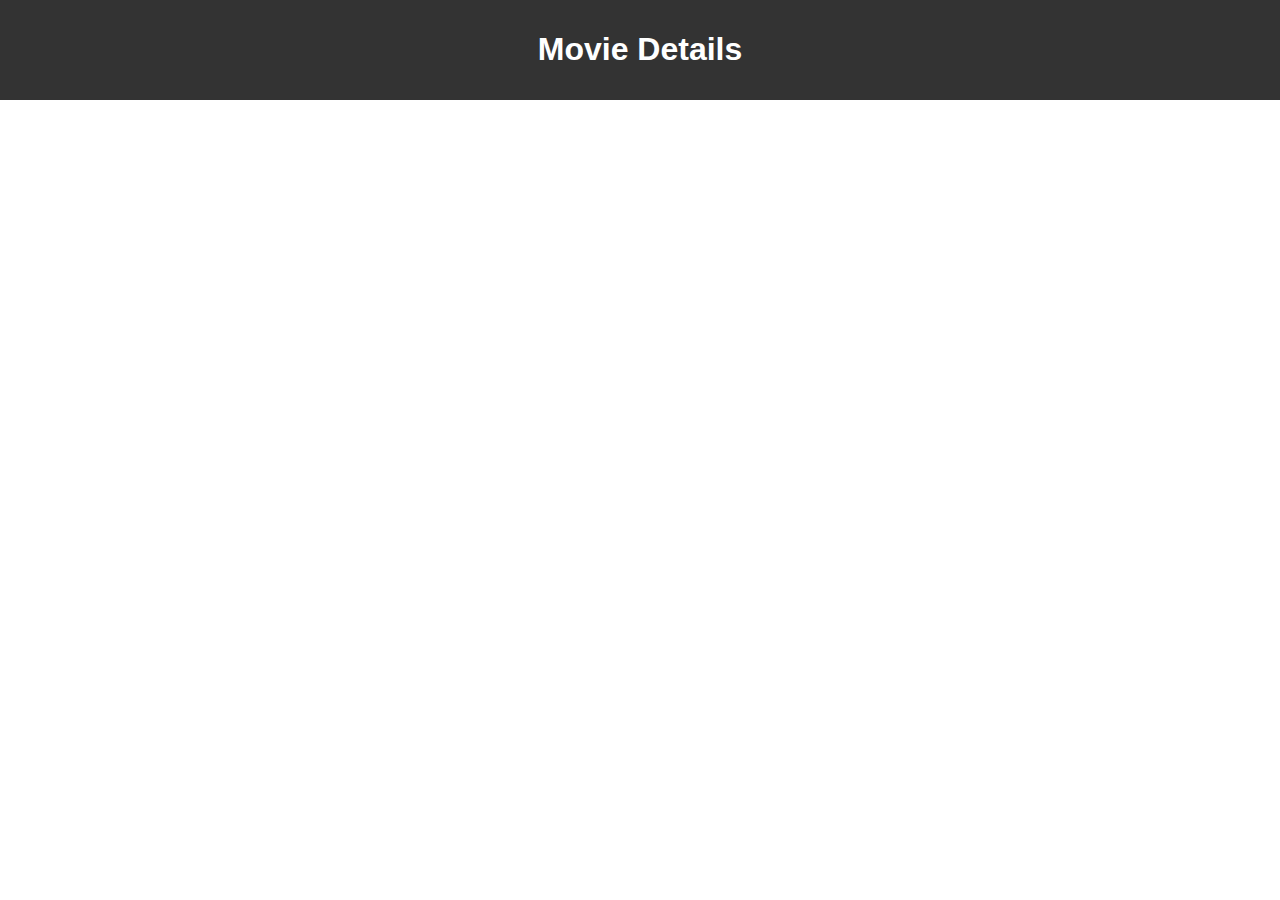
==== details.html @ 59e18349 "Add some changes and details" ====
<!DOCTYPE html>
<html lang="en">
<head>
    <meta charset="UTF-8">
    <meta name="viewport" content="width=device-width, initial-scale=1.0">
    <link rel="stylesheet" href="styles.css">
    <title>Movie Details</title>
</head>
<body>
    <header>
        <h1>Movie Details</h1>
    </header>
    <main id="movieDetails"></main>
    <script src="app.js"></script>
</body>
</html>
---- styles.css ----
body {
    font-family: 'Arial', sans-serif;
    margin: 0;
    padding: 0;
}

header {
    background-color: #333;
    color: white;
    padding: 10px;
    text-align: center;
}

main {
    padding: 20px;
}

.movie-card {
    border: 1px solid #ccc;
    margin: 10px;
    padding: 10px;
    cursor: pointer;
    display: inline-block;
    max-width: 300px; /* Set a maximum width for each movie card */
    box-sizing: border-box;
    vertical-align: top; /* Align cards to the top */
}

.movie-card img {
    width: 100%;
    max-height: 300px;
    object-fit: cover; /* Maintain aspect ratio and cover the container */
}
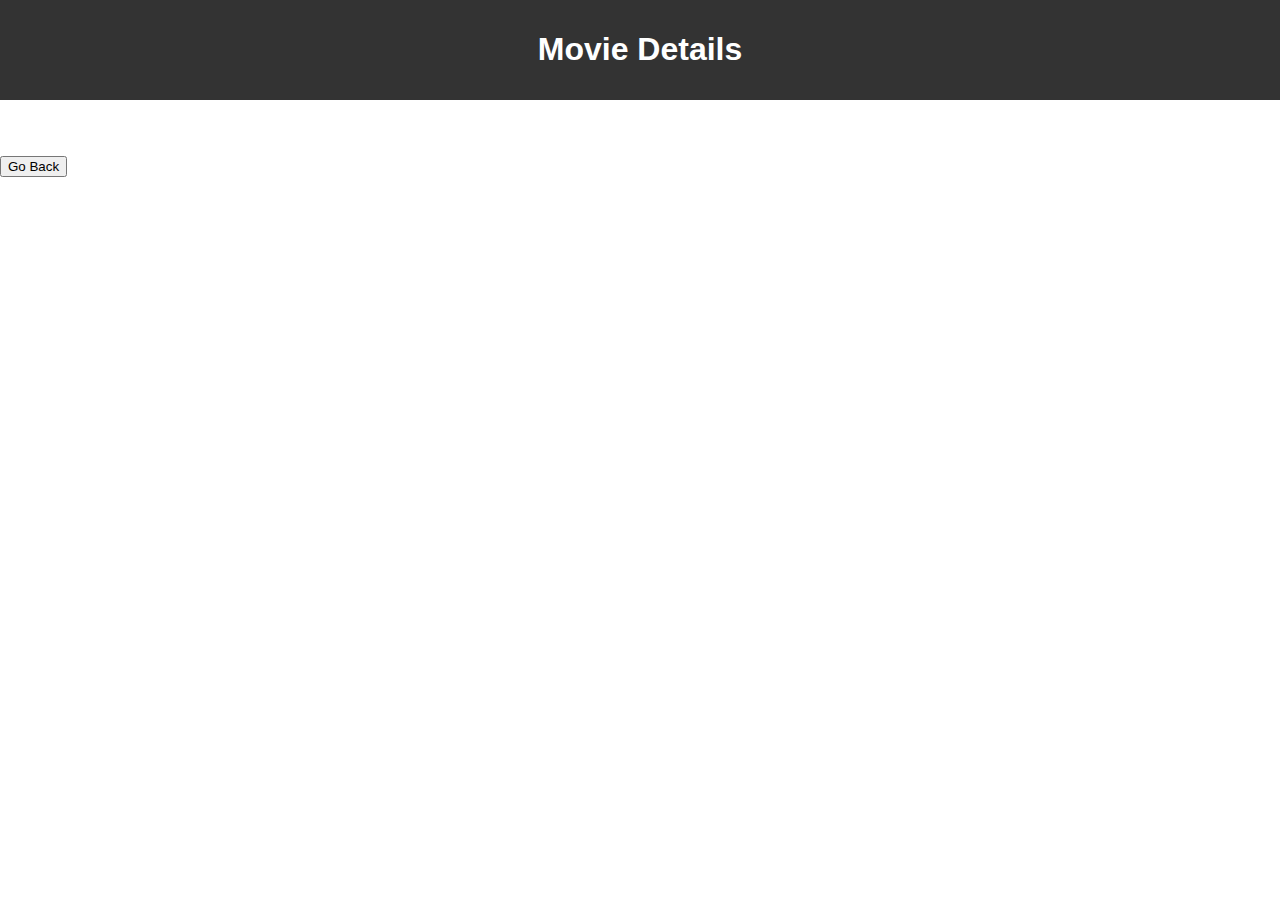
==== commit 6542a422: "Add some changes" ====
--- a/details.html
+++ b/details.html
@@ -11,6 +11,8 @@
         <h1>Movie Details</h1>
     </header>
     <main id="movieDetails"></main>
+    <ul id="similarMoviesList"></ul>
+    <button onclick="goBack()">Go Back</button>
     <script src="app.js"></script>
 </body>
 </html>
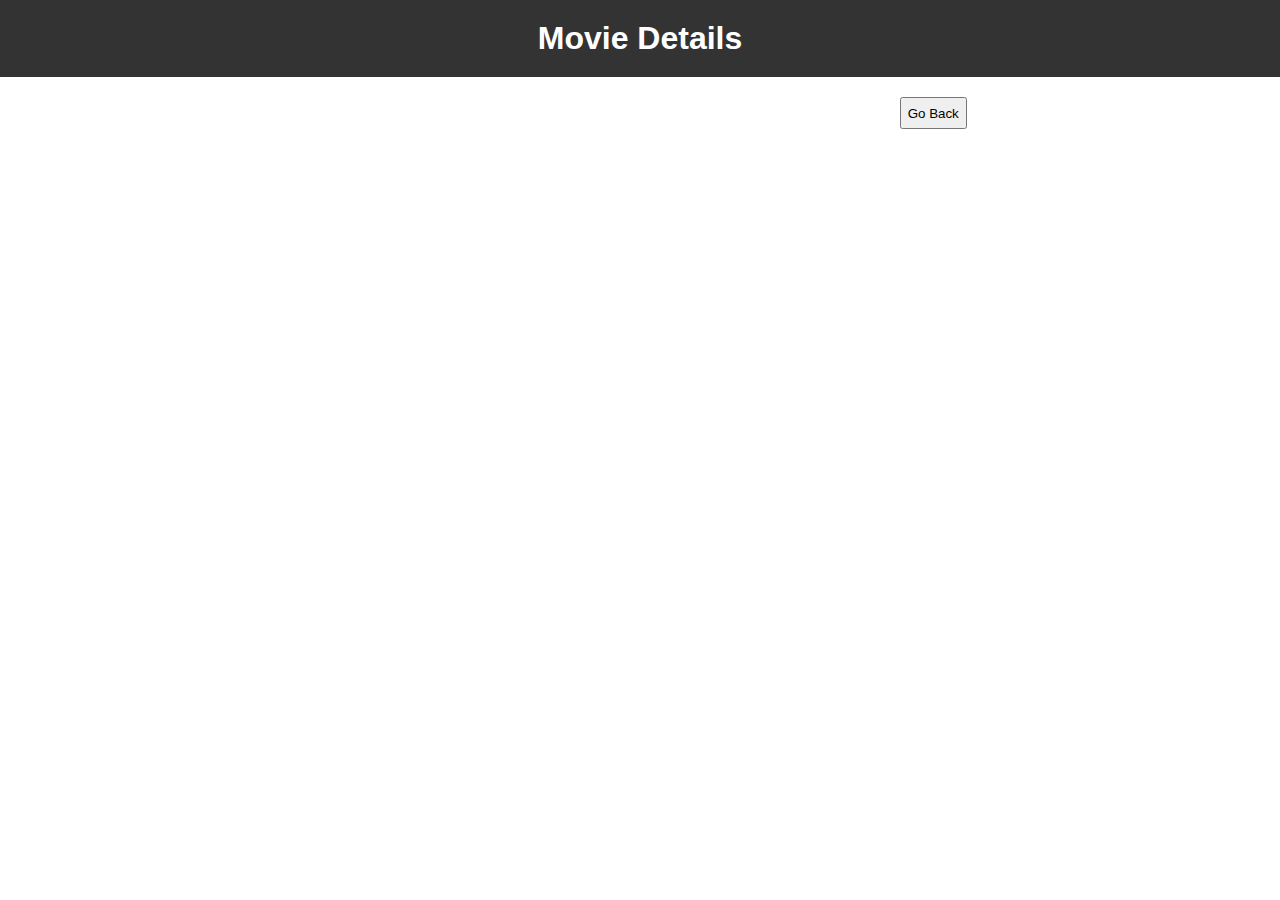
==== commit 94dfacd0: "Add changes" ====
--- a/details.html
+++ b/details.html
@@ -10,9 +10,11 @@
     <header>
         <h1>Movie Details</h1>
     </header>
-    <main id="movieDetails"></main>
-    <ul id="similarMoviesList"></ul>
-    <button onclick="goBack()">Go Back</button>
+    <main id="movieDetails">
+        <ul id="similarMoviesList"></ul>
+        <button onclick="goBack()">Go Back</button>
+    </main>
     <script src="app.js"></script>
 </body>
+
 </html>
--- a/styles.css
+++ b/styles.css
@@ -7,11 +7,30 @@
 header {
     background-color: #333;
     color: white;
+    padding: 20px 10px;
+    text-align: center;
+    position: relative;
+}
+
+header h1 {
+    margin: 0;
+}
+
+#searchInput {
     padding: 10px;
-    text-align: center;
+    font-size: 16px;
+    border: none;
+    border-radius: 5px;
+    margin-top: 10px;
+    width: 80%;
+    max-width: 400px;
 }
 
 main {
+    display: flex;
+    flex-wrap: wrap;
+    justify-content: space-around; /* Adjust this to change the horizontal spacing between cards */
+    align-items: stretch;
     padding: 20px;
 }
 
@@ -20,14 +39,25 @@
     margin: 10px;
     padding: 10px;
     cursor: pointer;
-    display: inline-block;
-    max-width: 300px; /* Set a maximum width for each movie card */
+    flex: 0 0 calc(25% - 20px); /* Set each card to take up one-fourth of the width with some margin */
     box-sizing: border-box;
-    vertical-align: top; /* Align cards to the top */
 }
 
 .movie-card img {
     width: 100%;
-    max-height: 300px;
-    object-fit: cover; /* Maintain aspect ratio and cover the container */
+    height: 80%;
+    object-fit: cover;
 }
+
+.movie-card:hover {
+    background-color: #f0f0f0; /* Change the background color when hovering */
+}
+
+#similarMoviesList {
+    list-style: none;
+    padding: 0;
+}
+
+#similarMoviesList li {
+    margin: 5px;
+}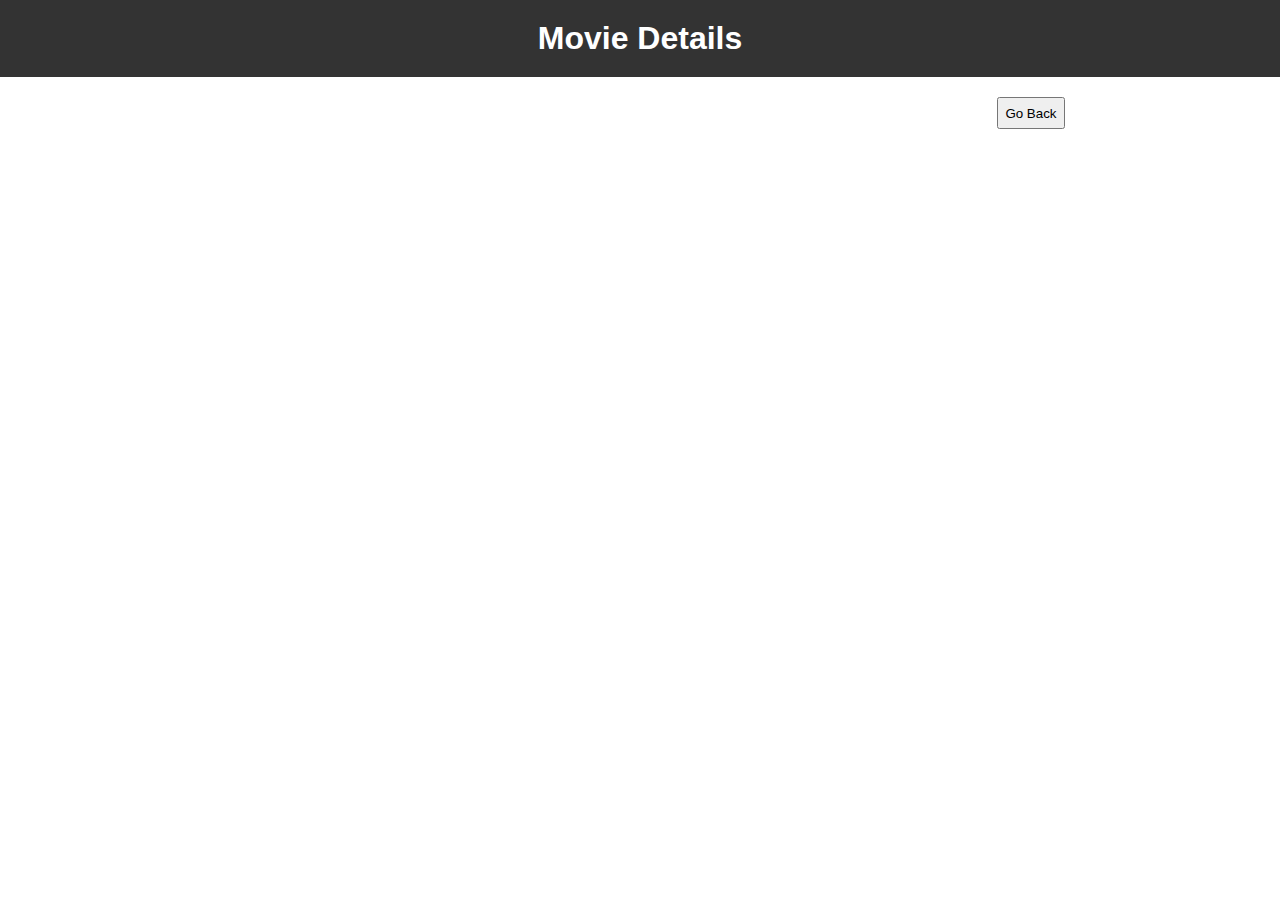
==== commit 0045a3eb: "Modified" ====
--- a/details.html
+++ b/details.html
@@ -11,10 +11,11 @@
         <h1>Movie Details</h1>
     </header>
     <main id="movieDetails">
+        <!-- Display movie details here -->
+        <div id="movieDetailsContainer"></div>
         <ul id="similarMoviesList"></ul>
         <button onclick="goBack()">Go Back</button>
     </main>
     <script src="app.js"></script>
 </body>
-
 </html>
